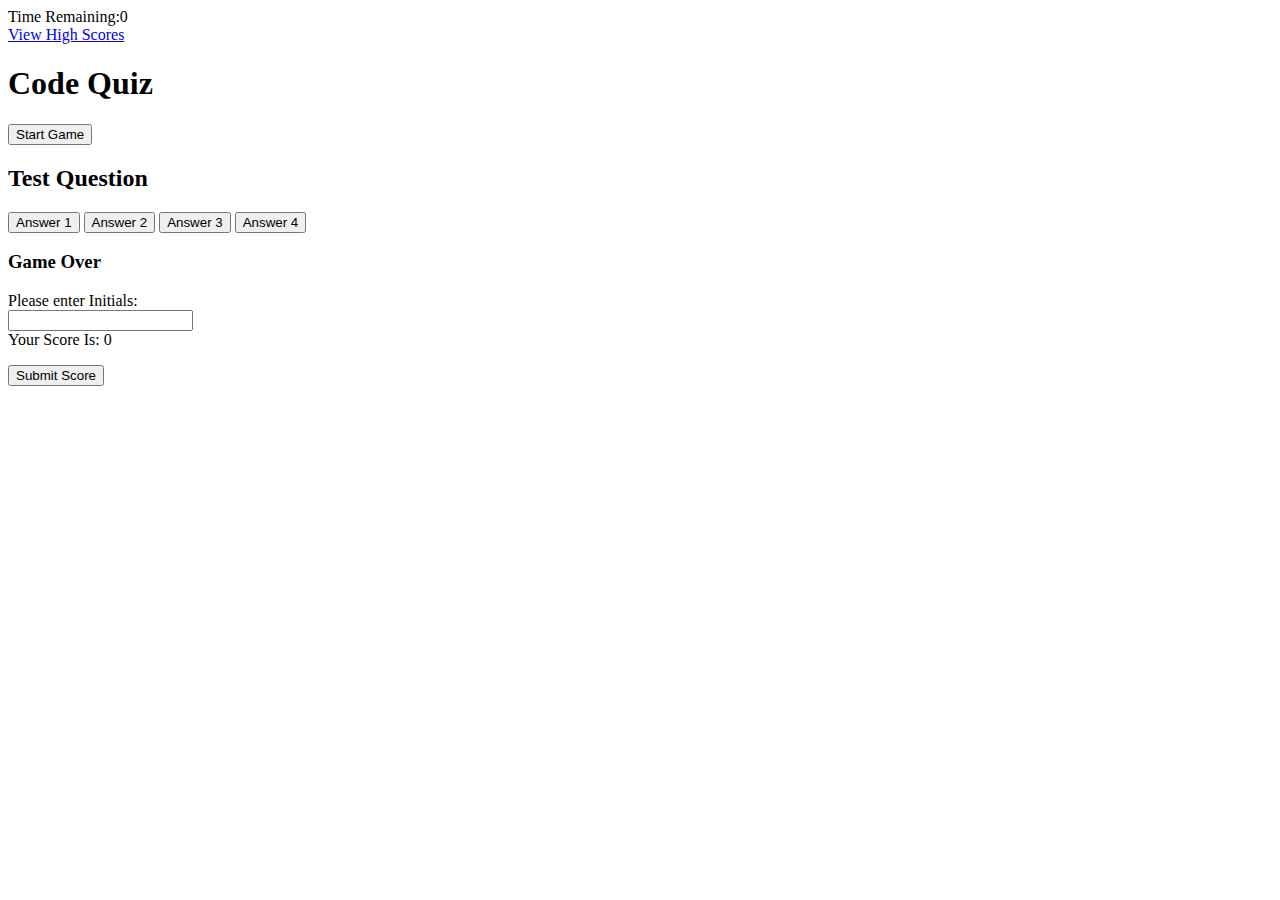
==== index.html @ 5a8523cb "first commit" ====
<!DOCTYPE html>
<html lang="en">

<head>
    <meta charset="UTF-8">
    <meta http-equiv="X-UA-Compatible" content="IE=edge">
    <meta name="viewport" content="width=device-width, initial-scale=1.0">
    <link rel="stylesheet" href="./assets/css/style.css" />
    <title>Code Quiz</title>
</head>
<body>
    <header>
       <div id="timing">Time Remaining:<span id="time">0</div></span></div>
       <div id="high-score"><a href="./scores.html">View High Scores</a></div>
    </header>

    <body>
    <div id="start page">
        <h1>Code Quiz</h1>
        <button id="start-btn">Start Game</button>
    </div>
    <div id="qa-page" class="hide">
        <h2 id="display-question">Test Question</h2>
        <button class="btn" id="answer-1">Answer 1</button>
        <button class="btn" id="answer-2">Answer 2</button>
        <button class="btn" id="answer-3">Answer 3</button>
        <button class="btn" id="answer-4">Answer 4</button>
    </div>
    <div id="results" class="hide"></div>
        <h3>Game Over</h3>
        <div>
            <p>
                Please enter Initials: <br /> <input id="initials" max="3" /> <br />
                Your Score Is: <span id="player-score">0</span>
            </p>
        </div>
        <button type="submit" id="submit-btn">Submit Score</button>
    </div>


    <script src="./assets/js/script.js"></script>


</body>
</html>
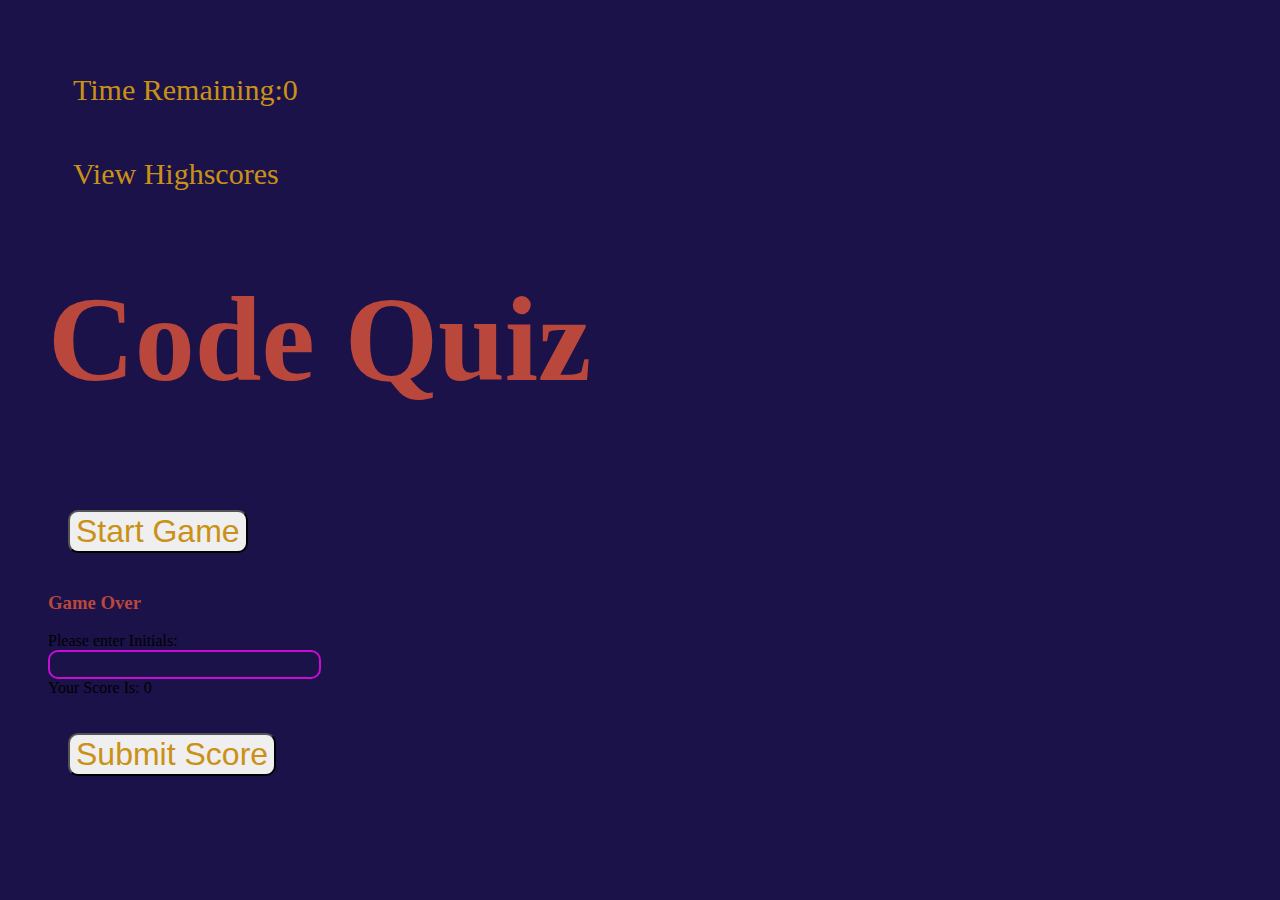
==== commit c7401141: "updated java" ====
--- a/index.html
+++ b/index.html
@@ -11,7 +11,7 @@
 <body>
     <header>
        <div id="timing">Time Remaining:<span id="time">0</div></span></div>
-       <div id="high-score"><a href="./scores.html">View High Scores</a></div>
+       <div id="high-score"><a href="./scores.html">View Highscores</a></div>
     </header>
 
     <body>
@@ -36,8 +36,7 @@
         </div>
         <button type="submit" id="submit-btn">Submit Score</button>
     </div>
-
-
+    
     <script src="./assets/js/script.js"></script>
 
 
--- a/assets/css/style.css
+++ b/assets/css/style.css
@@ -0,0 +1,80 @@
+body {
+    background-color: #1b1249;
+    padding: 40px;
+  }
+
+  header {
+      width: 100%;
+      background-color: #1b1249;
+  }
+
+  header div {
+      margin: 25px;
+      font-size: 30px;
+      color: #CA9116;
+  }
+
+  #timing {
+      display: inline-block;
+      text-align: left;
+  }
+
+  #high-score a {
+      text-decoration: none;
+      color: inherit;
+  }
+
+  #start-page,
+  #qa-page,
+  #results {
+      margin: auto;
+      width: 50%;
+      height: 75%;
+      text-align: center;
+      line-height: 100px;
+      background-color:#CA9116;
+      border: #C60DD3;
+      border-radius: 25px;
+  }
+
+  body h1 {
+      font-size: 120px;
+      color: #BA473B;
+  }
+
+  body h2,
+  h3 {
+      font-size: 3opx;
+      color: #BA473B;
+  }
+
+  button {
+      font-size: 32px;
+      color: #CA9116;
+      border-radius: 10px;
+      margin: 20px;
+  }
+
+.btn {
+    width: 80%;
+}
+
+input {
+    border-radius: 10px;
+    text-decoration: none;
+    font-size: 20px;
+    color: #CA9116;
+    background-color: #1b1249;
+    border: #C60DD3 2px solid;
+}
+
+.hide {
+    display:none;
+}
+
+.show {
+    display:block;
+}
+
+
+
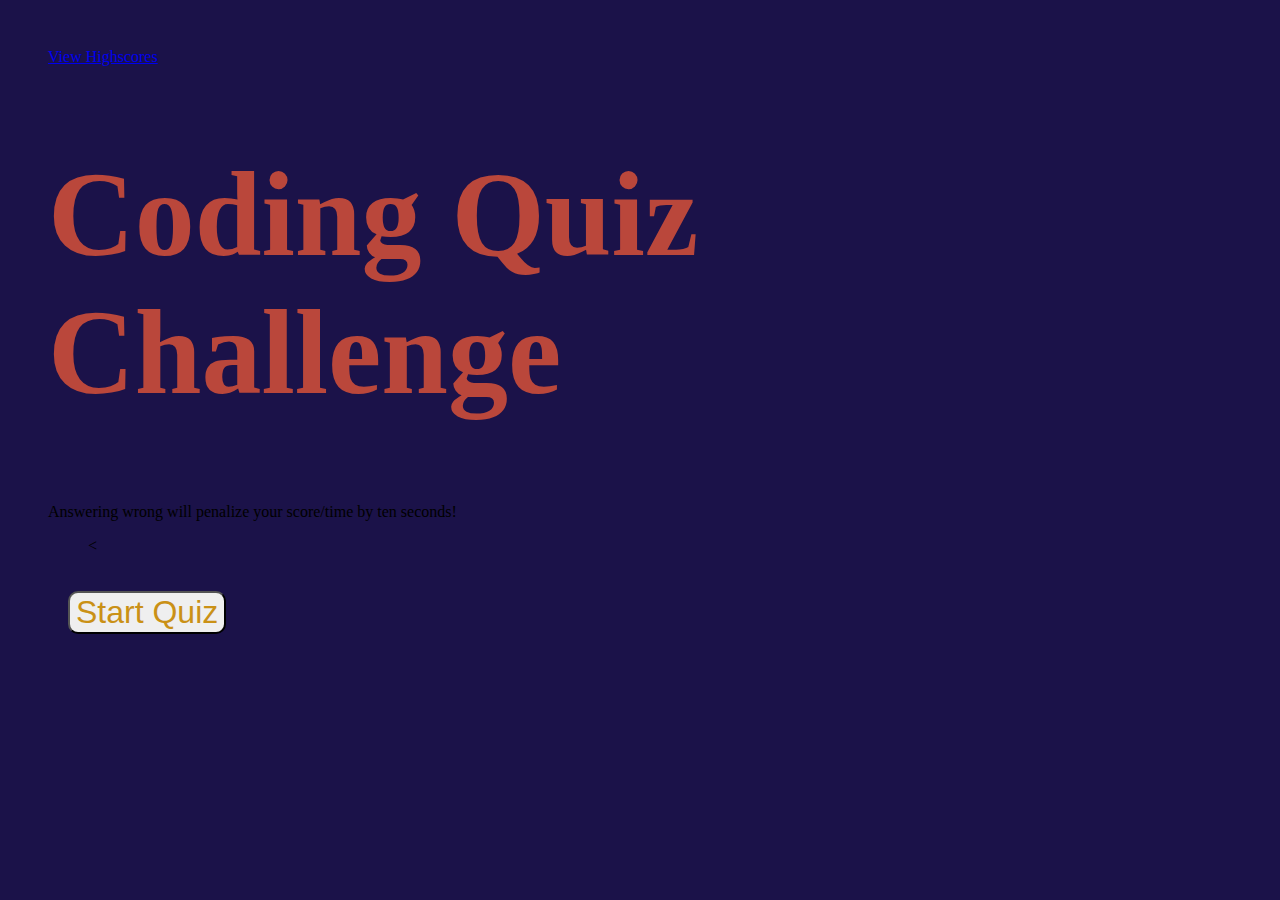
==== commit f3e70b16: "updated html" ====
--- a/index.html
+++ b/index.html
@@ -9,37 +9,19 @@
     <title>Code Quiz</title>
 </head>
 <body>
-    <header>
-       <div id="timing">Time Remaining:<span id="time">0</div></span></div>
-       <div id="high-score"><a href="./scores.html">View Highscores</a></div>
-    </header>
-
-    <body>
-    <div id="start page">
-        <h1>Code Quiz</h1>
-        <button id="start-btn">Start Game</button>
-    </div>
-    <div id="qa-page" class="hide">
-        <h2 id="display-question">Test Question</h2>
-        <button class="btn" id="answer-1">Answer 1</button>
-        <button class="btn" id="answer-2">Answer 2</button>
-        <button class="btn" id="answer-3">Answer 3</button>
-        <button class="btn" id="answer-4">Answer 4</button>
-    </div>
-    <div id="results" class="hide"></div>
-        <h3>Game Over</h3>
-        <div>
-            <p>
-                Please enter Initials: <br /> <input id="initials" max="3" /> <br />
-                Your Score Is: <span id="player-score">0</span>
-            </p>
+    <a href="HighScores.html">View Highscores</a>
+    <div id="wrapper">
+        <div id="currentTime"></div>
+        <div id="questionsDiv">
+            <h1>Coding Quiz Challenge</h1>
+            <p>Answering wrong will penalize your score/time by ten seconds!</p>
+            <ul id="choicesUl"><</ul>
+            <button id="startTime">Start Quiz</button>
         </div>
-        <button type="submit" id="submit-btn">Submit Score</button>
     </div>
     
     <script src="./assets/js/script.js"></script>
 
-
 </body>
 </html>
     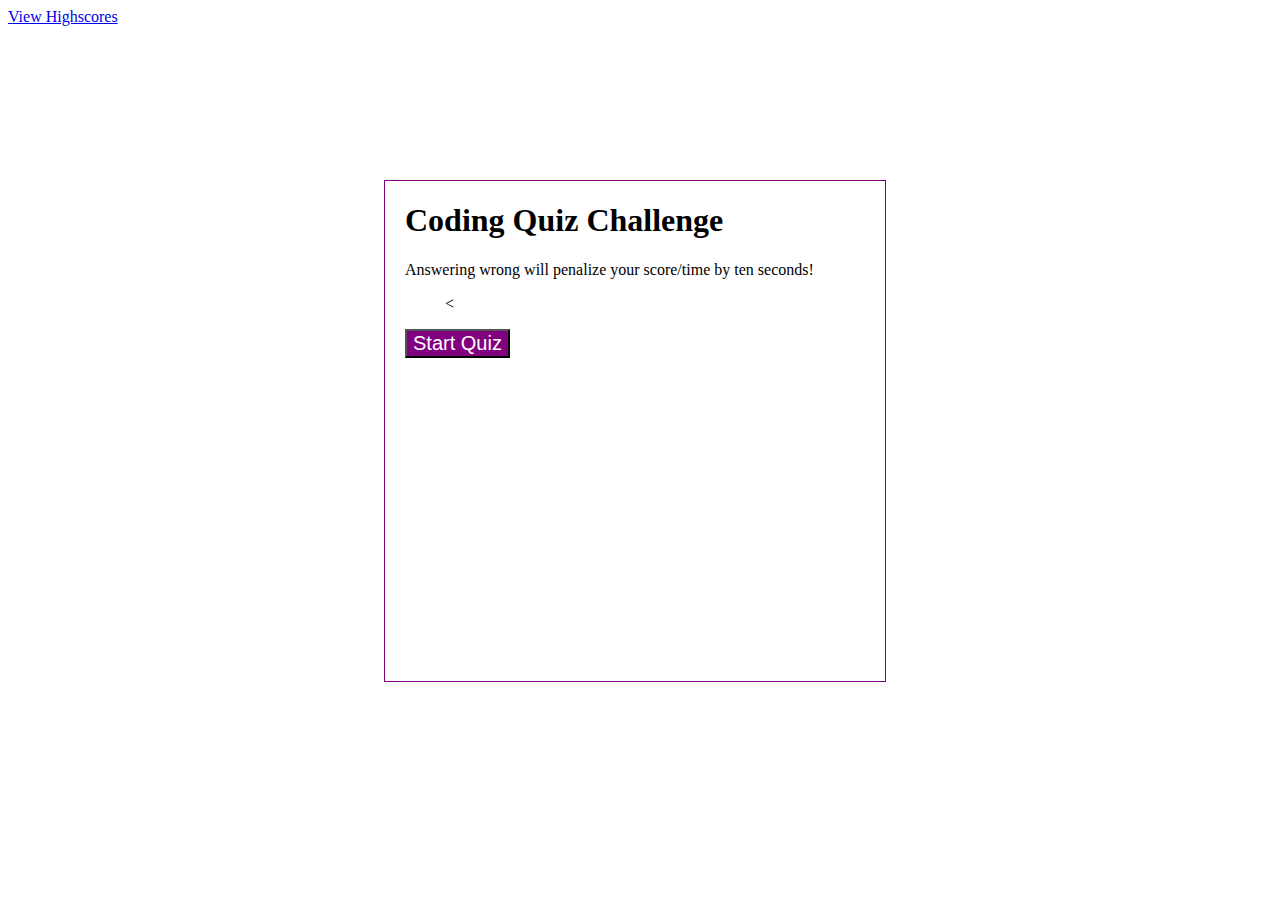
==== commit 1fe6d7c7: "updated css" ====
--- a/index.html
+++ b/index.html
@@ -19,7 +19,6 @@
             <button id="startTime">Start Quiz</button>
         </div>
     </div>
-    
     <script src="./assets/js/script.js"></script>
 
 </body>
--- a/assets/css/style.css
+++ b/assets/css/style.css
@@ -1,4 +1,23 @@
-body {
+#wrapper {
+    position: absolute;
+    left: 30%;
+    top: 20%;
+    width: 500px;
+    height: 500px;
+    border: 1px solid purple;
+}
+#startTime {
+    background-color: purple;
+    margin-left 33%;
+    padding 15px 32 px;
+    font-size: 20px;
+    color: white;
+}
+#questionsDiv {
+    margin: 20px;
+    
+}
+/* body {
     background-color: #1b1249;
     padding: 40px;
   }
@@ -74,7 +93,7 @@
 
 .show {
     display:block;
-}
+} */
 
 
 
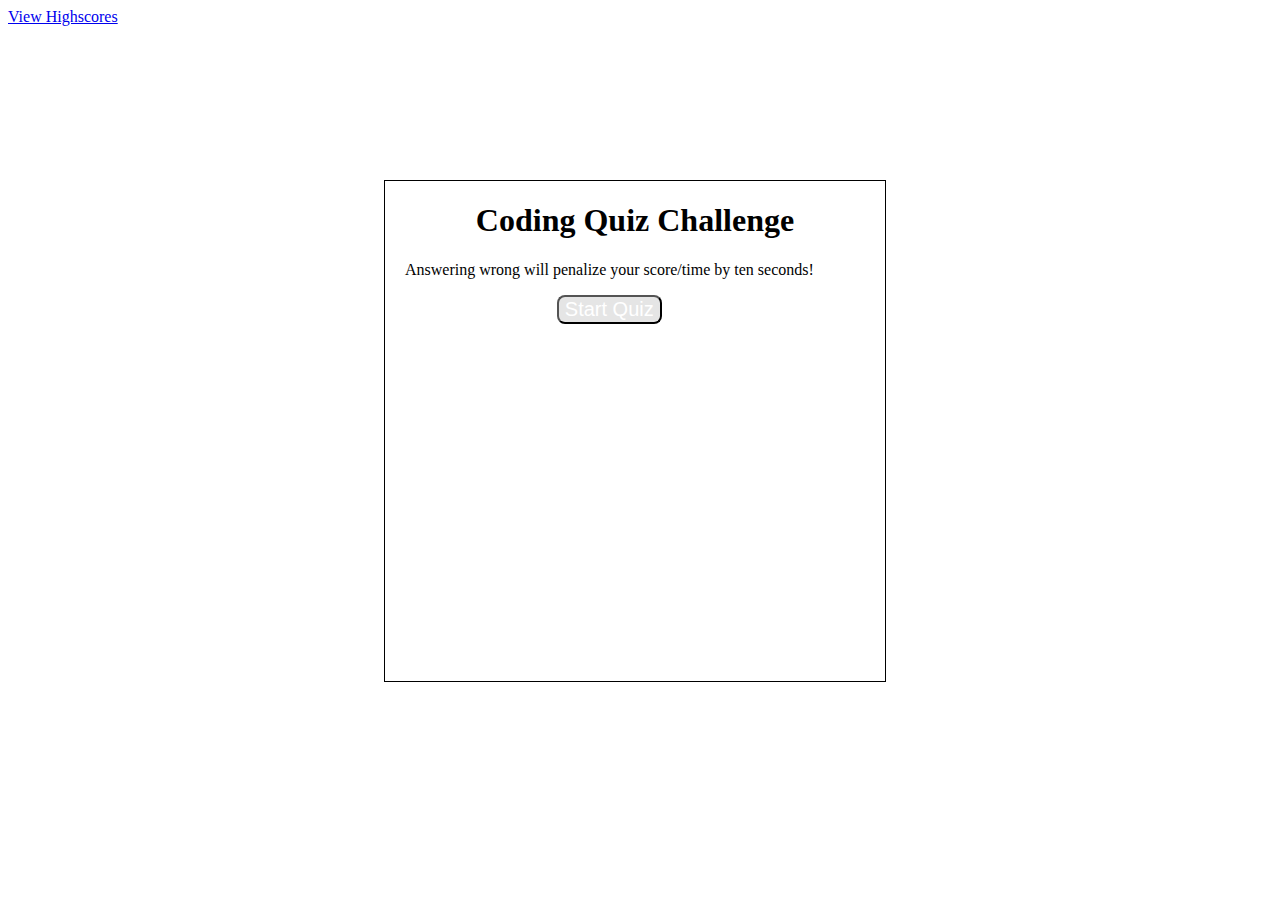
==== commit a6677ee4: "refactored code, updated css, and added js and html file for the highscores page" ====
--- a/index.html
+++ b/index.html
@@ -15,7 +15,7 @@
         <div id="questionsDiv">
             <h1>Coding Quiz Challenge</h1>
             <p>Answering wrong will penalize your score/time by ten seconds!</p>
-            <ul id="choicesUl"><</ul>
+            <ul id="choicesUl"></ul>
             <button id="startTime">Start Quiz</button>
         </div>
     </div>
--- a/assets/css/style.css
+++ b/assets/css/style.css
@@ -4,96 +4,128 @@
     top: 20%;
     width: 500px;
     height: 500px;
-    border: 1px solid purple;
+    border: 1px solid #000000;
 }
 #startTime {
-    background-color: purple;
-    margin-left 33%;
-    padding 15px 32 px;
+    background-color: #e5e5e5;
+    margin-left: 33%;
+    padding: 15px 32 px;
     font-size: 20px;
     color: white;
 }
 #questionsDiv {
     margin: 20px;
-    
-}
-/* body {
-    background-color: #1b1249;
-    padding: 40px;
-  }
-
-  header {
-      width: 100%;
-      background-color: #1b1249;
-  }
-
-  header div {
-      margin: 25px;
-      font-size: 30px;
-      color: #CA9116;
-  }
-
-  #timing {
-      display: inline-block;
-      text-align: left;
-  }
-
-  #high-score a {
-      text-decoration: none;
-      color: inherit;
-  }
-
-  #start-page,
-  #qa-page,
-  #results {
-      margin: auto;
-      width: 50%;
-      height: 75%;
-      text-align: center;
-      line-height: 100px;
-      background-color:#CA9116;
-      border: #C60DD3;
-      border-radius: 25px;
-  }
-
-  body h1 {
-      font-size: 120px;
-      color: #BA473B;
-  }
-
-  body h2,
-  h3 {
-      font-size: 3opx;
-      color: #BA473B;
-  }
-
-  button {
-      font-size: 32px;
-      color: #CA9116;
-      border-radius: 10px;
-      margin: 20px;
-  }
-
-.btn {
-    width: 80%;
 }
 
-input {
-    border-radius: 10px;
-    text-decoration: none;
-    font-size: 20px;
-    color: #CA9116;
-    background-color: #1b1249;
-    border: #C60DD3 2px solid;
+#currentTime {
+    float: right;
 }
 
-.hide {
-    display:none;
+#goBack {
+    background-color: #000000;
+    position: relative;
+    padding: 10px;
+    font-size: 20px;
+    color: blue;
+    top: 30%;
+    left: 55%;
+    width: auto;
+    text-align: center;
+    text-decoration: none;
 }
 
-.show {
-    display:block;
-} */
 
+#clear {
+    background-color: #000000;
+    position: relative;
+    padding: 10px;
+    font-size: 20px;
+    color: white;
+    top: 30%;
+    right: 5%;
+    text-align: center;
+}
 
+button {
+    border-radius: 8px;
+}
 
+textarea {
+    width: 90%;
+    margin: 20px;
+}
+
+#Submit {
+    background: #fca311;
+    margin-left: 33%;
+    padding: 15px 32px;
+    font-size: 20px;
+    color: white;
+}
+
+label {
+    margin-right: 10px;
+}
+input {
+    margin-bottom: 20px;
+    width: 50%;
+    border: 1px solid lightgray;
+}
+
+h1 {
+    text-align: center;
+}
+
+li {
+    background-color: #000000;
+    margin-top: 10px;
+    padding: 5px 15px;
+    width: 80%;
+    font-size: 18px;
+    color: white;
+}
+
+#createDiv {
+    margin-top: 20px;
+    border-top: 1px solid lightgray;
+}
+
+@media screen and (max-width: 786px) {
+    body {
+        max-width: 786px;
+    }
+
+    #wrapper {
+        position: absolute;
+        left: 20%;
+    }
+
+    a {
+        margin-left: 20%;
+    }
+
+    #goBack {
+
+        position: relative;
+        left: 55%;
+    }
+
+    #clear {
+
+        position: relative;
+        right: 5%;
+    }
+
+    @media screen and (max-width: 640px) {
+        body {
+            min-width: 640px;
+        }
+        #wrapper {
+            position: absolute;
+            left: 10%;
+        }
+        a {
+            margin-left: 10%;
+        }
+    }
+}